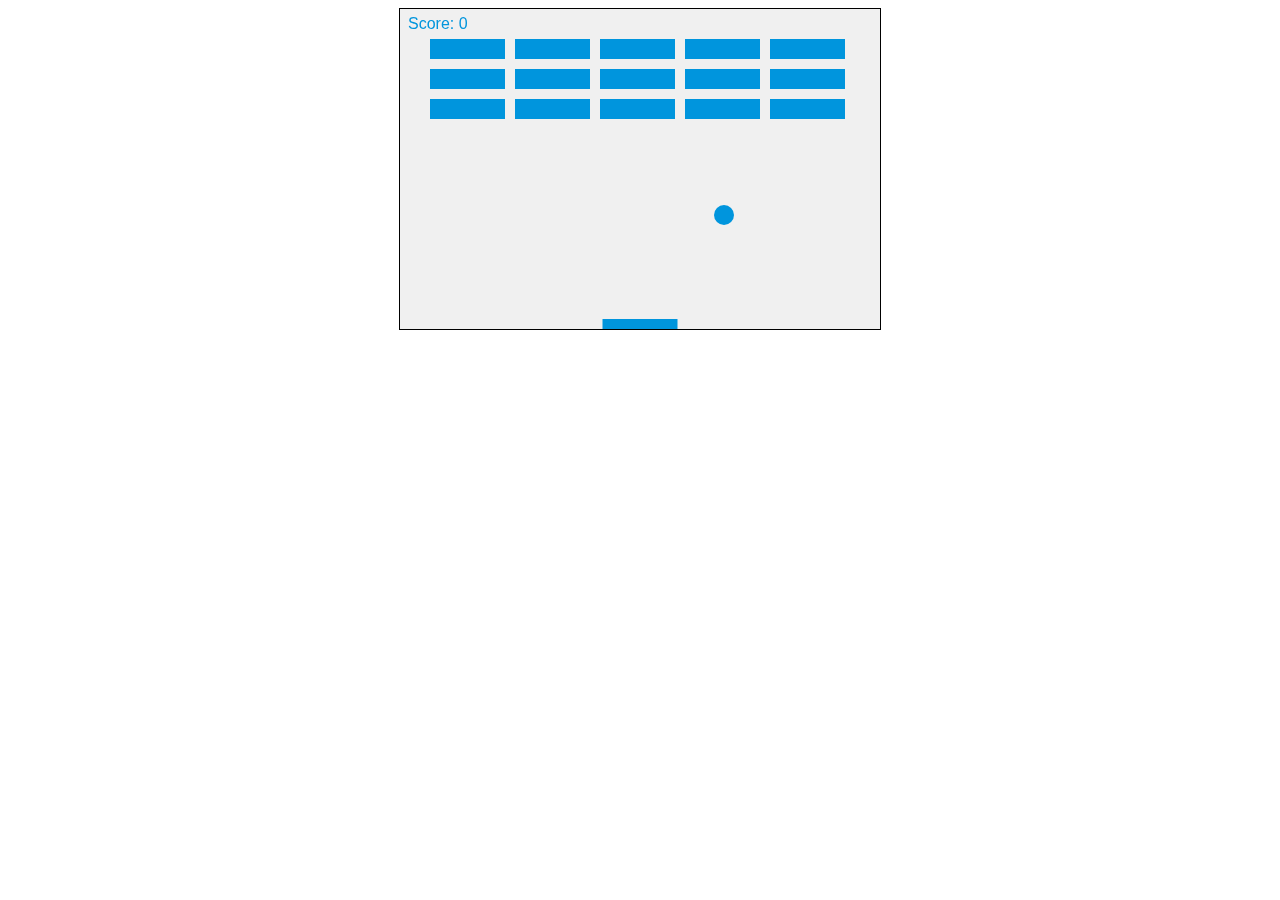
==== a.html @ 39b382a1 "initial commit" ====
<!DOCTYPE html>
<html>
  <head>
    <style>
      canvas {
        display: block;
        margin: auto;
        background-color: #f0f0f0;
        border: 1px solid #000;
      }
    </style>
    <script>
      window.onload = function () {
        var canvas = document.getElementById("myCanvas");
        var ctx = canvas.getContext("2d");
        var ballRadius = 10;
        var x = canvas.width / 2;
        var y = canvas.height - 30;
        var dx = 2;
        var dy = -2;
        var paddleHeight = 10;
        var paddleWidth = 75;
        var paddleX = (canvas.width - paddleWidth) / 2;
        var rightPressed = false;
        var leftPressed = false;
        var brickRowCount = 3;
        var brickColumnCount = 5;
        var brickWidth = 75;
        var brickHeight = 20;
        var brickPadding = 10;
        var brickOffsetTop = 30;
        var brickOffsetLeft = 30;
        var score = 0;

        var bricks = [];
        for (var c = 0; c < brickColumnCount; c++) {
          bricks[c] = [];
          for (var r = 0; r < brickRowCount; r++) {
            bricks[c][r] = { x: 0, y: 0, status: 1 };
          }
        }

        document.addEventListener("keydown", keyDownHandler, false);
        document.addEventListener("keyup", keyUpHandler, false);

        function keyDownHandler(e) {
          if (e.key == "Right" || e.key == "ArrowRight") {
            rightPressed = true;
          } else if (e.key == "Left" || e.key == "ArrowLeft") {
            leftPressed = true;
          }
        }

        function keyUpHandler(e) {
          if (e.key == "Right" || e.key == "ArrowRight") {
            rightPressed = false;
          } else if (e.key == "Left" || e.key == "ArrowLeft") {
            leftPressed = false;
          }
        }

        function collisionDetection() {
          for (var c = 0; c < brickColumnCount; c++) {
            for (var r = 0; r < brickRowCount; r++) {
              var b = bricks[c][r];
              if (b.status == 1) {
                if (
                  x > b.x &&
                  x < b.x + brickWidth &&
                  y > b.y &&
                  y < b.y + brickHeight
                ) {
                  dy = -dy;
                  b.status = 0;
                  score++;
                  var breakSound = document.getElementById("breakSound");
                  breakSound.play();
                  if (score == brickRowCount * brickColumnCount) {
                    alert("YOU WIN, CONGRATULATIONS!");
                    document.location.reload();
                  }
                }
              }
            }
          }
        }

        function drawBall() {
          ctx.beginPath();
          ctx.arc(x, y, ballRadius, 0, Math.PI * 2);
          ctx.fillStyle = "#0095DD";
          ctx.fill();
          ctx.closePath();
        }

        function drawPaddle() {
          ctx.beginPath();
          ctx.rect(
            paddleX,
            canvas.height - paddleHeight,
            paddleWidth,
            paddleHeight
          );
          ctx.fillStyle = "#0095DD";
          ctx.fill();
          ctx.closePath();
        }

        function drawBricks() {
          for (var c = 0; c < brickColumnCount; c++) {
            for (var r = 0; r < brickRowCount; r++) {
              if (bricks[c][r].status == 1) {
                var brickX = c * (brickWidth + brickPadding) + brickOffsetLeft;
                var brickY = r * (brickHeight + brickPadding) + brickOffsetTop;
                bricks[c][r].x = brickX;
                bricks[c][r].y = brickY;
                ctx.beginPath();
                ctx.rect(brickX, brickY, brickWidth, brickHeight);
                ctx.fillStyle = "#0095DD";
                ctx.fill();
                ctx.closePath();
              }
            }
          }
        }

        function drawScore() {
          ctx.font = "16px Arial";
          ctx.fillStyle = "#0095DD";
          ctx.fillText("Score: " + score, 8, 20);
        }

        function draw() {
          ctx.clearRect(0, 0, canvas.width, canvas.height);
          drawBricks();
          drawBall();
          drawPaddle();
          drawScore();
          collisionDetection();

          if (x + dx > canvas.width - ballRadius || x + dx < ballRadius) {
            dx = -dx;
          }
          if (y + dy < ballRadius) {
            dy = -dy;
          } else if (y + dy > canvas.height - ballRadius) {
            if (x > paddleX && x < paddleX + paddleWidth) {
              dy = -dy;
            } else {
              alert("GAME OVER");
              document.location.reload();
              dx = dy = 0;
            }
          }

          if (rightPressed && paddleX < canvas.width - paddleWidth) {
            paddleX += 7;
          } else if (leftPressed && paddleX > 0) {
            paddleX -= 7;
          }

          x += dx;
          y += dy;
          requestAnimationFrame(draw);
        }

        draw();
      };
    </script>
  </head>
  <body>
    <canvas id="myCanvas" width="480" height="320"></canvas>
    <audio
      id="breakSound"
      src="path/to/your/sound-file.mp3"
      preload="auto"
    ></audio>
  </body>
</html>
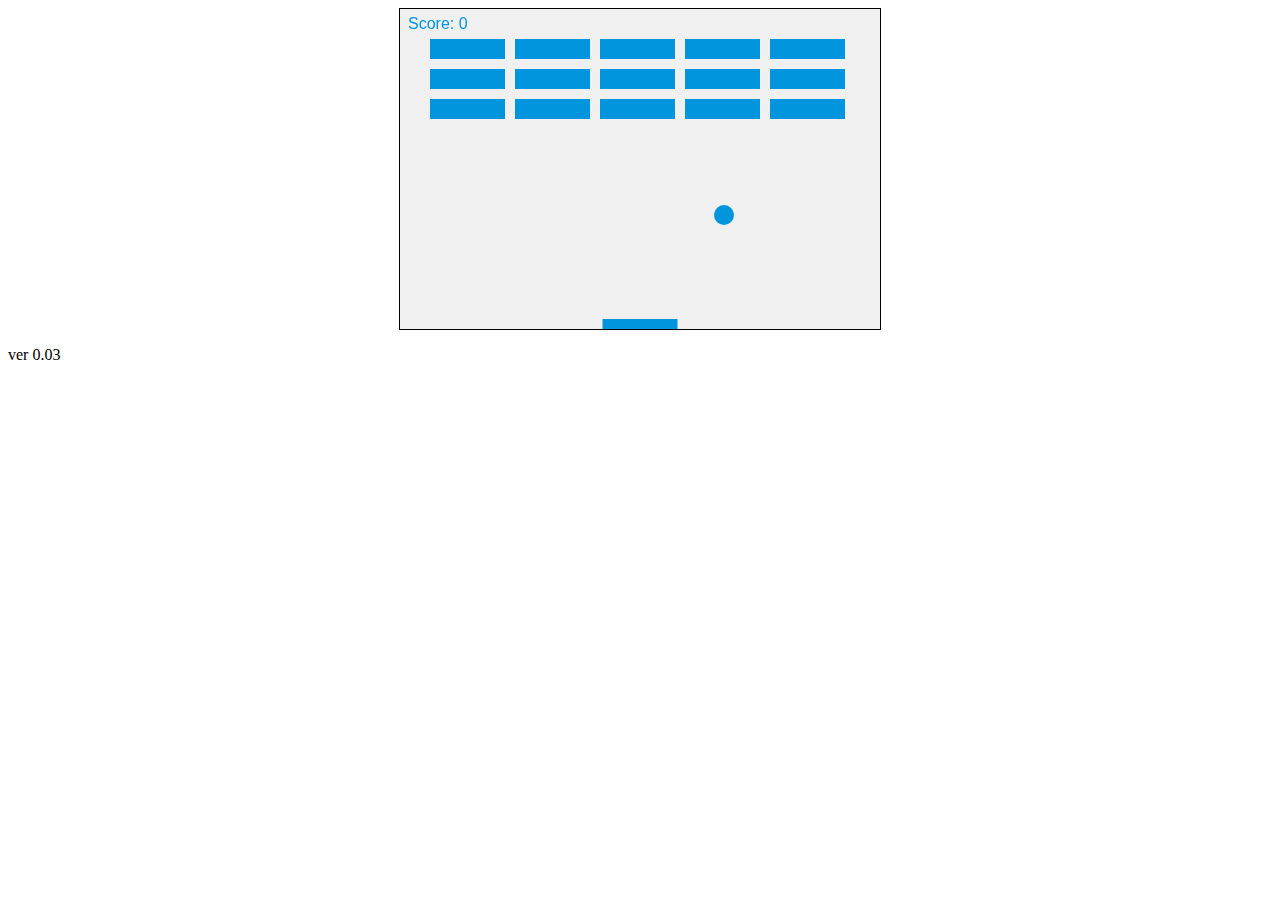
==== commit 03e1eaa1: "add ver" ====
--- a/a.html
+++ b/a.html
@@ -43,6 +43,10 @@
         document.addEventListener("keydown", keyDownHandler, false);
         document.addEventListener("keyup", keyUpHandler, false);
 
+        // タップイベントリスナーを追加
+
+        canvas.addEventListener("touchstart", touchHandler, false);
+
         function keyDownHandler(e) {
           if (e.key == "Right" || e.key == "ArrowRight") {
             rightPressed = true;
@@ -58,6 +62,55 @@
             leftPressed = false;
           }
         }
+
+        // タップイベントの処理
+        var touchX;
+
+        // タップイベントの処理
+        function touchHandler(e) {
+          e.preventDefault();
+          var touch = e.touches[0];
+          var touchX = touch.clientX;
+
+          // 画面の中央位置を取得
+          var middleX = canvas.width / 2;
+
+          if (touchX < middleX) {
+            // 画面左側がタップされた場合、パドルを左に移動
+            if (paddleX > 0) {
+              paddleX -= 7;
+            }
+          } else {
+            // 画面右側がタップされた場合、パドルを右に移動
+            if (paddleX < canvas.width - paddleWidth) {
+              paddleX += 7;
+            }
+          }
+        }
+
+        // function touchStartHandler(e) {
+        //   e.preventDefault();
+        //   var touch = e.touches[0];
+        //   touchX = touch.clientX;
+        // }
+
+        // function touchMoveHandler(e) {
+        //   e.preventDefault();
+        //   var touch = e.touches[0];
+        //   var deltaX = touch.clientX - touchX;
+        //   touchX = touch.clientX;
+
+        //   paddleX += deltaX;
+        //   if (paddleX < 0) {
+        //     paddleX = 0;
+        //   } else if (paddleX > canvas.width - paddleWidth) {
+        //     paddleX = canvas.width - paddleWidth;
+        //   }
+        // }
+
+        // function touchEndHandler(e) {
+        //   e.preventDefault();
+        // }
 
         function collisionDetection() {
           for (var c = 0; c < brickColumnCount; c++) {
@@ -170,6 +223,7 @@
   </head>
   <body>
     <canvas id="myCanvas" width="480" height="320"></canvas>
+    <p>ver 0.03</p>
     <audio
       id="breakSound"
       src="path/to/your/sound-file.mp3"
